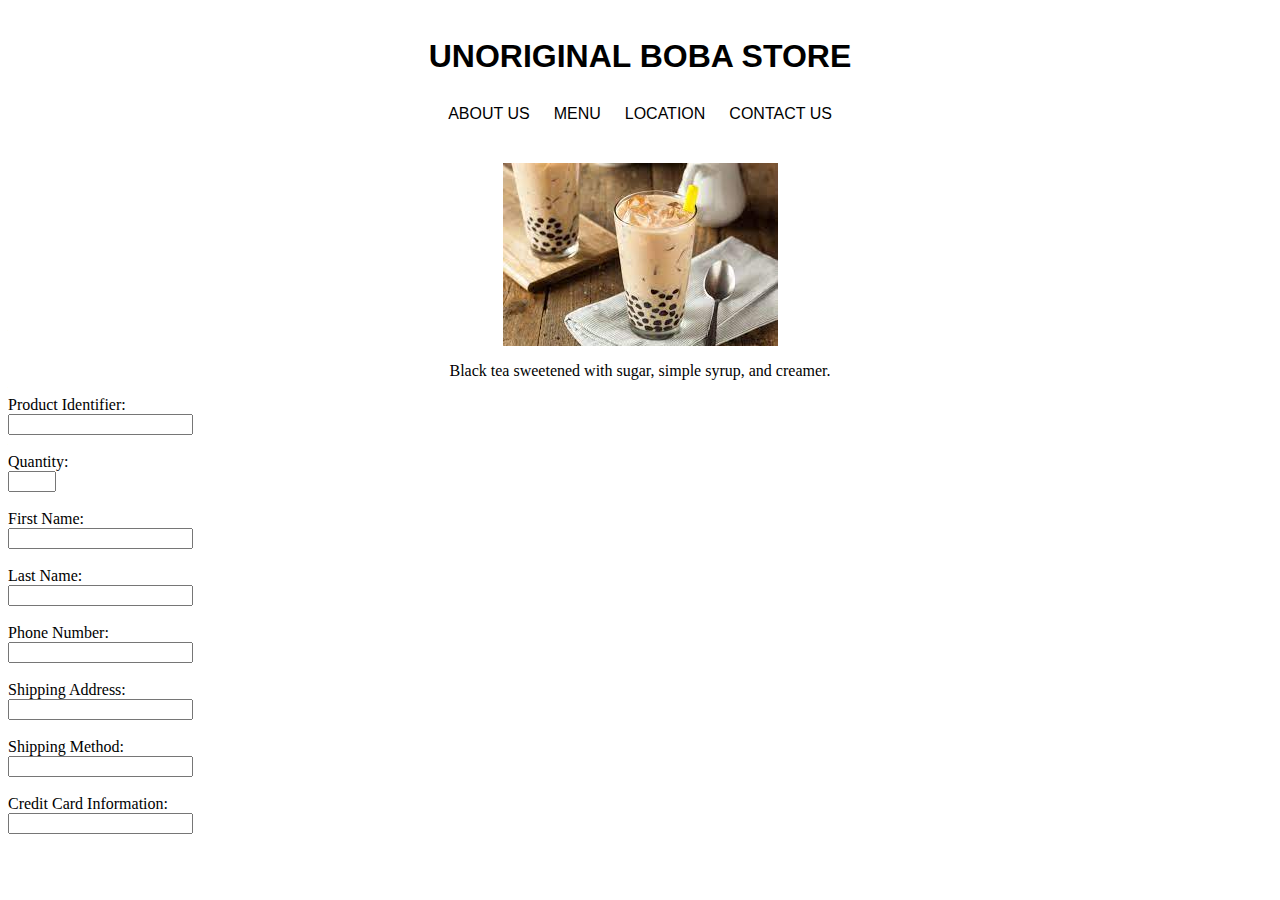
==== PA1_ecommerceWebsite/black.html @ 083f0983 "made header sticky and added to black.html product page" ====
<!DOCTYPE html>
<html lang="en">
<head>
    <meta charset="UTF-8">
    <meta http-equiv="X-UA-Compatible" content="IE=edge">
    <meta name="viewport" content="width=device-width, initial-scale=1.0">
    <link rel="stylesheet" href="styles.css">
    <title>Black Milk Tea</title>
</head>
<header>
  <h1 class="boba-header">Unoriginal Boba Store</h1>

    <div class="navbar-container">

      <a class="navbar" href="#about-us">About Us</a>
      <a class="navbar" href="index.html#menu">Menu</a>
      <a class="navbar" href="#footer">Location</a>
      <a class="navbar" href="#contact-us">Contact Us</a>

    </div>
</header>
<body>
  <div class="prod-view">
    <!-- more images of black tea -->
    <img src="images/blackmilktea.jpeg" alt="black milk tea">

<!-- detailed description of black tea -->
    <p>Black tea sweetened with sugar, simple syrup, and creamer.</p>


</div>

<!-- order form -->
<!-- Aliyah's plans to make form have a double border or solid border -->
<form>
    <label for="pid">Product Identifier:</label><br>
      <input type="text" id="pid" name="pid"><br>   <!-- input type as text instead of number just in case identifier contains numbers AND letters -->
  
    <br>
  
    <label for="qty">Quantity:</label><br>
      <input type="number" id="qty" name="qty" min="1" max="5"><br>
  
    <br>
  
    <label for="fname">First Name:</label><br>
      <input type="text" id="fname" name="fname"><br>
  
    <br>
  
    <label for="lname">Last Name:</label><br>
      <input type="text" id="lname" name="lname"><br>
  
    <br>
  
    <label for="phone">Phone Number:</label><br>
      <input type="tel" id="phone" name="phone" pattern="[0-9]{3}-[0-9]{2}-[0-9]{3}"><br>
  
    <br>
  
    <label for="ship_addr">Shipping Address:</label><br>
      <input type="text" id="ship_addr" name="ship_addr"><br>
  
    <br>
  
  <!-- plans to make the below have radio button options: overnight, 2-day expedited, 6-days ground -->
    <label for="ship_method">Shipping Method:</label><br>
      <input type="number" id="qty" name="qty"><br>
  
    <br>
  
    <label for="credit_card">Credit Card Information:</label><br>
      <input type="number" id="qty" name="qty"><br>
  </form>
    
</body>
</html>
---- PA1_ecommerceWebsite/styles.css ----
/* @media stuff */
@media only screen and (max-width: 600px) {
  body{
    background-color: lightblue;
  }

  img {
    height: 50px;
    width: 60px;
    padding: 5px 5px;
  }

  .grid-container {
    display: inline-grid;
    padding: 0 75px;
    width: 10%;
    grid-template-columns: none
  }
  .grid-item {
    width: 100px;
    height: 200px;
    padding: 2.5px;
  }
  .grid-item-text {
    font-size: 9px;
    text-align: center;
  }
  .img-boba {
    height: 50px;
    width: 60px;
    padding: 5px 5px;

  }
}

/* ids */
#menu {
  background-color: red;
  padding: 40px 20px;

}

#about-us {
  background-color: blue;
  /* padding: 7% 15%; */
}

#contact-us {
  background-color: yellow;
  /* padding: 7% 15%; */
}

#footer {
  background-color: green;
  /* padding: 3% 15%; */
}


/* classes */
.img-boba {
  height: 150px;
  width: 180px;
  padding: 10px 10px;

}
.navbar {
  display: inline;
  padding: 0 10px;
  font-family: Arial, Helvetica, sans-serif;
  text-transform: uppercase;
  text-decoration: none;
  color: black;
}

.navbar:hover{
  text-decoration: underline;

}
.navbar-container {
  margin-bottom: 2%;
  margin: 30px 10px 30px;
  text-align: center;
}

.grid-container {
  display: inline-grid;
  padding: 0 150px;
  width: 20%;
  grid-template-columns: auto auto auto auto;
  grid-template-rows: auto auto auto auto;
}
.grid-item {
  width: 200px;
  height: 400px;
  padding: 5px;
}
.grid-item-text {
  font-size: 15px;
  text-align: center;
}

header{
  position: -webkit-sticky;
  position: sticky;
  top: 0;
  background-color: white;
  
}
.boba-header {
  text-align: center;
  margin-top: 3%;
  text-transform: uppercase;
  font-family: Arial, Helvetica, sans-serif;
}
.menu td{
  width: 20%;
  height: 2em;
  border: 1px solid #ccc;
  text-align: center;
}
.menu img{
  width: 15vw;
  height: 12vw;
}
.menu a{
  color: black;
  text-decoration: none;

}
.menu a:hover{
  color: purple;
  text-decoration: none;

}

.prod-view img {
  padding-top: 10px;
  display: block;
  margin-left: auto;
  margin-right: auto;
  
}

.prod-view p{
  text-align: center;
}
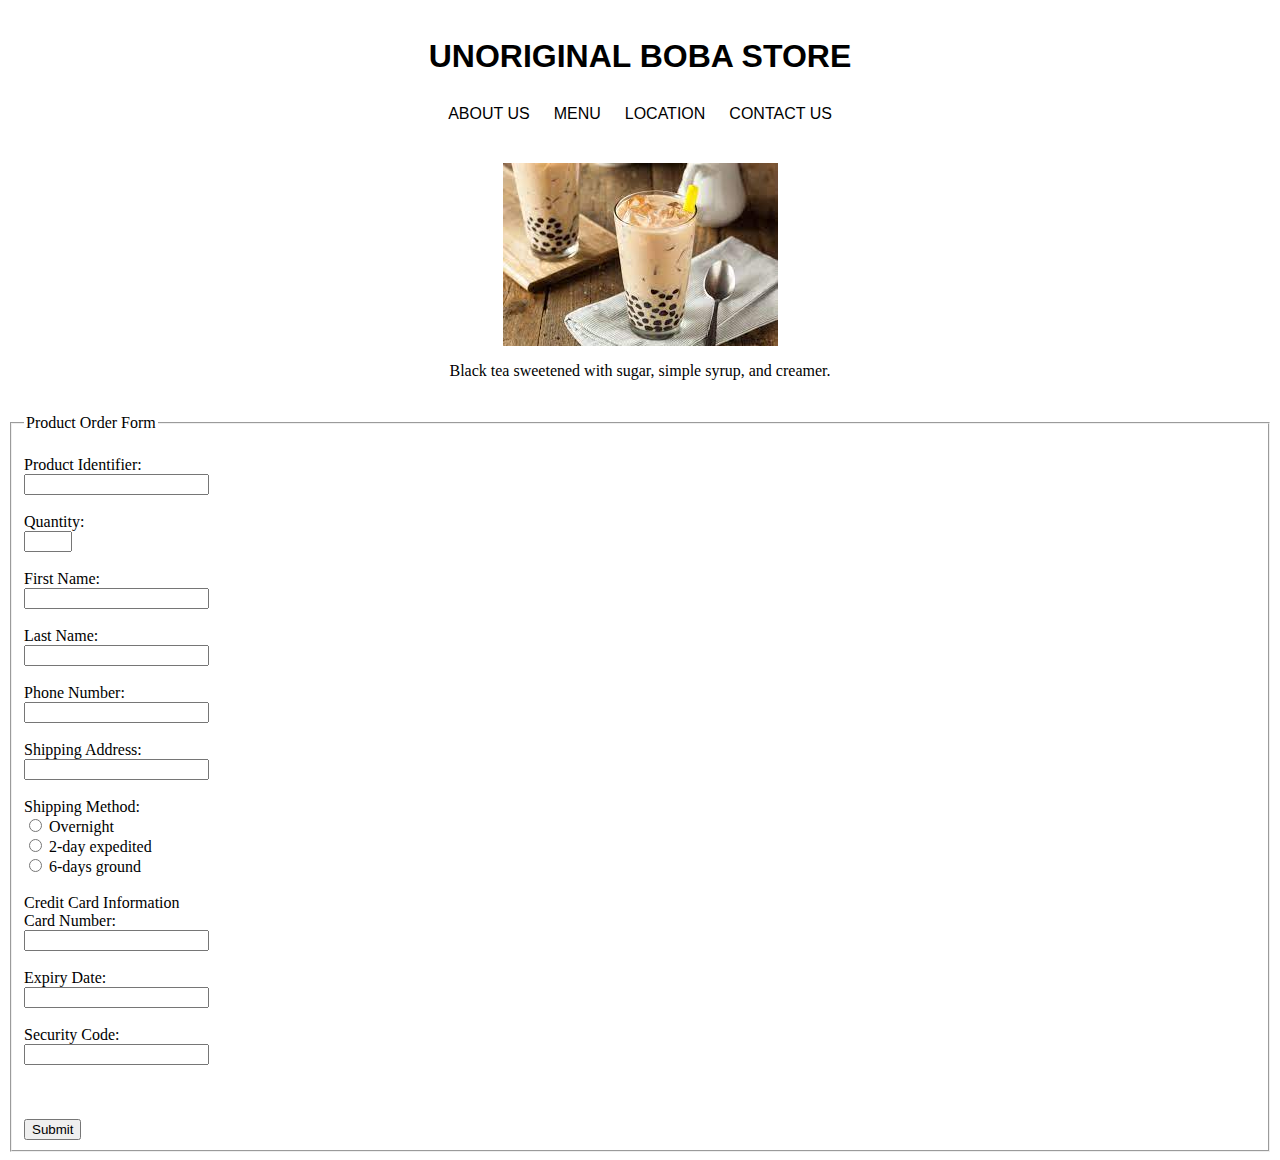
==== commit fb2cb250: "More updates to form on black.html only" ====
--- a/PA1_ecommerceWebsite/black.html
+++ b/PA1_ecommerceWebsite/black.html
@@ -29,49 +29,75 @@
 
 
 </div>
+<br>
 
 <!-- order form -->
-<!-- Aliyah's plans to make form have a double border or solid border -->
-<form>
+<form action="/action_page.php">
+  <fieldset>
+    <legend>Product Order Form</legend>
+    <br>
     <label for="pid">Product Identifier:</label><br>
       <input type="text" id="pid" name="pid"><br>   <!-- input type as text instead of number just in case identifier contains numbers AND letters -->
-  
+
     <br>
-  
+
     <label for="qty">Quantity:</label><br>
       <input type="number" id="qty" name="qty" min="1" max="5"><br>
-  
+
     <br>
-  
+
     <label for="fname">First Name:</label><br>
       <input type="text" id="fname" name="fname"><br>
-  
+
     <br>
-  
+
     <label for="lname">Last Name:</label><br>
       <input type="text" id="lname" name="lname"><br>
-  
+
     <br>
-  
+
     <label for="phone">Phone Number:</label><br>
       <input type="tel" id="phone" name="phone" pattern="[0-9]{3}-[0-9]{2}-[0-9]{3}"><br>
-  
+
     <br>
-  
+
     <label for="ship_addr">Shipping Address:</label><br>
       <input type="text" id="ship_addr" name="ship_addr"><br>
-  
+
     <br>
-  
-  <!-- plans to make the below have radio button options: overnight, 2-day expedited, 6-days ground -->
+
     <label for="ship_method">Shipping Method:</label><br>
-      <input type="number" id="qty" name="qty"><br>
-  
+      <input type="radio" id="overnight" name="ship_method" value="overnight">
+      <label for="overnight">Overnight</label><br>
+
+      <input type="radio" id="2day" name="ship_method" value="2day">
+      <label for="2day">2-day expedited</label><br>
+
+      <input type="radio" id="6day" name="ship_method" value="6day">
+      <label for="6day">6-days ground</label><br>
+
     <br>
-  
-    <label for="credit_card">Credit Card Information:</label><br>
-      <input type="number" id="qty" name="qty"><br>
+
+    <label for="credit_card">Credit Card Information</label><br>
+      <label for="card_num">Card Number:</label><br>
+      <input type="number" id="card_num" name="card_num"><br><br>
+
+      <!-- 2 different drop down menus.
+           First menu options: 01-12.
+           Second menu options: 22-41 -->
+      <label for="card_num">Expiry Date:</label><br>
+      <input type="number" id="card_num" name="card_num"><br><br>
+
+      <!-- 3 digit number -->
+      <label for="card_num">Security Code:</label><br>
+      <input type="number" id="card_num" name="card_num"><br><br>
+
+    <br>
+    <br>
+
+    <input type="submit" value="Submit">
+  </fieldset>
   </form>
-    
+
 </body>
-</html>+</html>
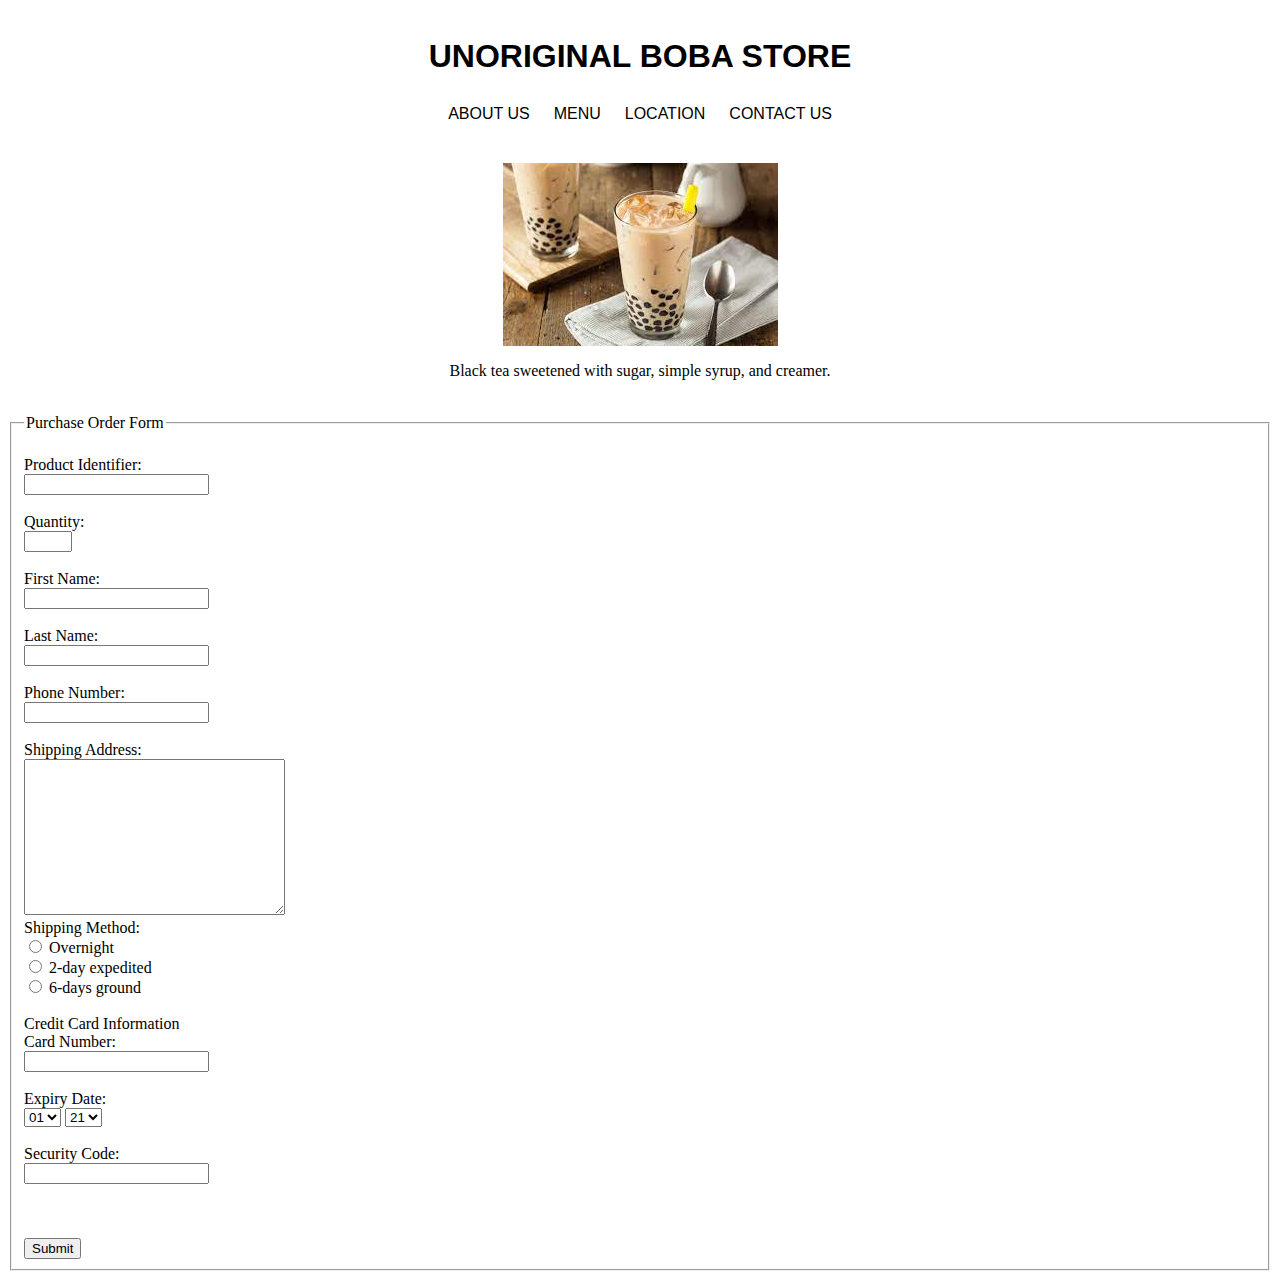
==== commit 26294cfe: "Made mor updates to purchase order form in black.html. Copied my form code in black.html to thai.htm" ====
--- a/PA1_ecommerceWebsite/black.html
+++ b/PA1_ecommerceWebsite/black.html
@@ -32,9 +32,13 @@
 <br>
 
 <!-- order form -->
-<form action="/action_page.php">
+<!-- Currently not displaying body of email -->
+<form action="mailto:anteater@uci.edu?subject=Purchase%20Order%20Information&body=sample%20body"
+  method="POST"
+  enctype="multipart/form-data"
+  name="PurchaseOrderForm">
   <fieldset>
-    <legend>Product Order Form</legend>
+    <legend>Purchase Order Form</legend>
     <br>
     <label for="pid">Product Identifier:</label><br>
       <input type="text" id="pid" name="pid"><br>   <!-- input type as text instead of number just in case identifier contains numbers AND letters -->
@@ -61,8 +65,10 @@
 
     <br>
 
-    <label for="ship_addr">Shipping Address:</label><br>
-      <input type="text" id="ship_addr" name="ship_addr"><br>
+    <label for="ship_addr">Shipping Address:</label>
+    <br>
+      <textarea name="ship_addr" rows="10" cols="30">
+      </textarea>
 
     <br>
 
@@ -82,15 +88,41 @@
       <label for="card_num">Card Number:</label><br>
       <input type="number" id="card_num" name="card_num"><br><br>
 
-      <!-- 2 different drop down menus.
-           First menu options: 01-12.
-           Second menu options: 22-41 -->
-      <label for="card_num">Expiry Date:</label><br>
-      <input type="number" id="card_num" name="card_num"><br><br>
+      <label for="expiry1">Expiry Date:</label><br>
+      <select id="expiry1" name="expiry1">
+        <option value="january">01</option>
+        <option value="february">02</option>
+        <option value="march">03</option>
+        <option value="april">04</option>
+        <option value="may">05</option>
+        <option value="june">06</option>
+        <option value="july">07</option>
+        <option value="august">08</option>
+        <option value="september">09</option>
+        <option value="october">10</option>
+        <option value="november">11</option>
+        <option value="december">12</option>
+      </select>
+
+      <select id="expiry2" name="expiry2">
+        <option value="2021">21</option>
+        <option value="2022">22</option>
+        <option value="2023">23</option>
+        <option value="2024">24</option>
+        <option value="2025">25</option>
+        <option value="2026">26</option>
+        <option value="2027">27</option>
+        <option value="2028">28</option>
+        <option value="2029">29</option>
+        <option value="2030">30</option>
+      </select>
+
+      <br>
+      <br>
 
       <!-- 3 digit number -->
-      <label for="card_num">Security Code:</label><br>
-      <input type="number" id="card_num" name="card_num"><br><br>
+      <label for="sCode">Security Code:</label><br>
+      <input type="number" id="sCode" name="sCode"><br><br>
 
     <br>
     <br>
